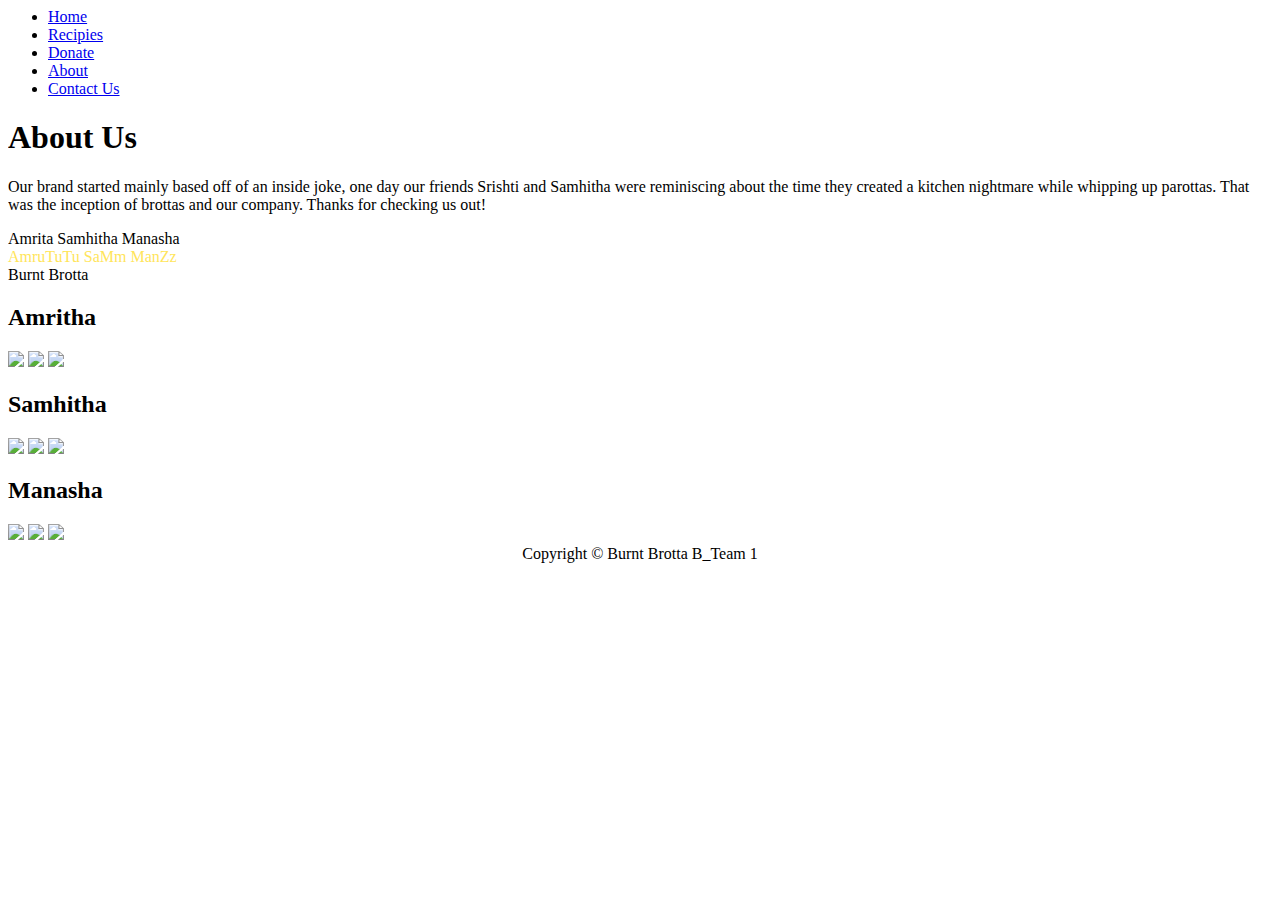
==== aboutUs.html @ 8d7c3d3d "Add files via upload" ====
<html lang="en"></html>
<head>
    <meta charset="UTF-8">
    <meta name="viewport" content="width=device-width">
    <title>Burnt Brotta | About</title>
    <link rel="stylesheet" href="./CSS files/aboutUs.css">
    <link rel="stylesheet" href="https://cdnjs.cloudflare.com/ajax/libs/font-awesome/5.15.4/css/all.min.css">
    <link rel="preconnect" href="https://fonts.googleapis.com">
    <link rel="preconnect" href="https://fonts.gstatic.com" crossorigin>
    <link href="https://fonts.googleapis.com/css2?family=Climate+Crisis&family=Poppins:wght@400;500;600;700;900&display=swap" rel="stylesheet">
    <link rel="stylesheet" href="https://cdnjs.cloudflare.com/ajax/libs/font-awesome/5.15.3/css/all.min.css">
    <link rel="preconnect" href="https://fonts.googleapis.com">
<link rel="preconnect" href="https://fonts.gstatic.com" crossorigin>
<link href="https://fonts.googleapis.com/css2?family=Sacramento&display=swap" rel="stylesheet">
</head>

<body>
  <!-- setting up the Mouse cursor -->
    <div class="circle"></div>
    <div class="circle"></div>
    <div class="circle"></div>
    <div class="circle"></div>
    <div class="circle"></div>
    <div class="circle"></div>
    <div class="circle"></div>
    <div class="circle"></div>
    <div class="circle"></div>
    <div class="circle"></div>
    <div class="circle"></div>
    <div class="circle"></div>
    <div class="circle"></div>
    <div class="circle"></div>
    

      <!-- NAVBAR -->
    <div id="navbar">
        <div class="logo"></div>
        <div class="menu">
            <ul>
                <li><a href="landingpage.html">Home</a></li>
                <li><a href="catalog.html">Recipies</a></li>
                <li><a href="https://www.nofoodwaste.org/" target="_blank">Donate</a></li>
                <li><a href="aboutUs.html">About</a></li>
                <li><a href="landingpage.html#contact" id="con">Contact Us</a></li>
            </ul>
        </div>
        
    </div>
    <script src="JS files/common.js" type="text/javascript"></script>


    <!-- about-section text-->
    <div class="about-section">
        <div class="inner-container">
            <h1>About Us</h1>
            <p class="text">
                Our brand started mainly based off of an inside joke, one day our friends Srishti and Samhitha were reminiscing about the time they created a kitchen nightmare while whipping up parottas. That was the inception of brottas and our company. Thanks for checking us out!
            </p>
            <div class="skills">
                <span>Amrita</span>
                <span>Samhitha</span>
                <span>Manasha</span>
            </div>
            <div class="skills" style="font-family: Sacramanto; color:  #ffe55b;" >
                <span>AmruTuTu</span>
                <span>SaMm</span>
                <span>ManZz</span>
            </div>
        </div>
        </div>
    </div>

    <!-- Contributors image -->
    <div class="us">
        <div class="usimage"></div>
        <div class="ustext">Burnt Brotta </div>
    </div>

    <!-- Common footer for all subpages -->
    <footer>
        <div class="footer">
          <div class="footer1">
            <h2>Amritha</h2>
            <div class="logos">
              <a href="https://www.instagram.com/amrututu/" target="_blank"><img src="images/instalogo.png" ></a>
              <a href="https://www.linkedin.com/in/amrithanandini/" target="_blank"><img src="images/linkedinlogo.png" ></a>
              <a href="https://github.com/amri-tah" target="_blank"><img src="images/githublogo.png" ></a>
            </div>
          </div>
          <div class="footer1">
            <h2>Samhitha</h2>
            <div class="logos">
              <a href="http://instagram.com/samhitha_07/" target="_blank"><img src="images/instalogo.png" ></a>
              <a href="https://www.linkedin.com/in/samhitha-s-476634270/" target="_blank"><img src="images/linkedinlogo.png"></a>
              <a href="https://github.com/Samhitha-07" target="_blank"><img src="images/githublogo.png"></a>
            </div>
          </div>
          <div class="footer1">
            <h2>Manasha</h2>
            <div class="logos">
              <a href="https://www.instagram.com/_maanzz_/" target="_blank"><img src="images/instalogo.png"></a>
              <a href="https://www.linkedin.com/in/manasha-arunachalam-531719250/" target="_blank"><img src="images/linkedinlogo.png"></a>
              <a href="https://github.com/Manasha-1204" target="_blank"><img src="images/githublogo.png"></a>
            </div>
          </div>
        </div>
      </footer>
      <p style="text-align: center; padding:1px; margin: 0;">Copyright &copy Burnt Brotta B_Team 1</p>
</body>
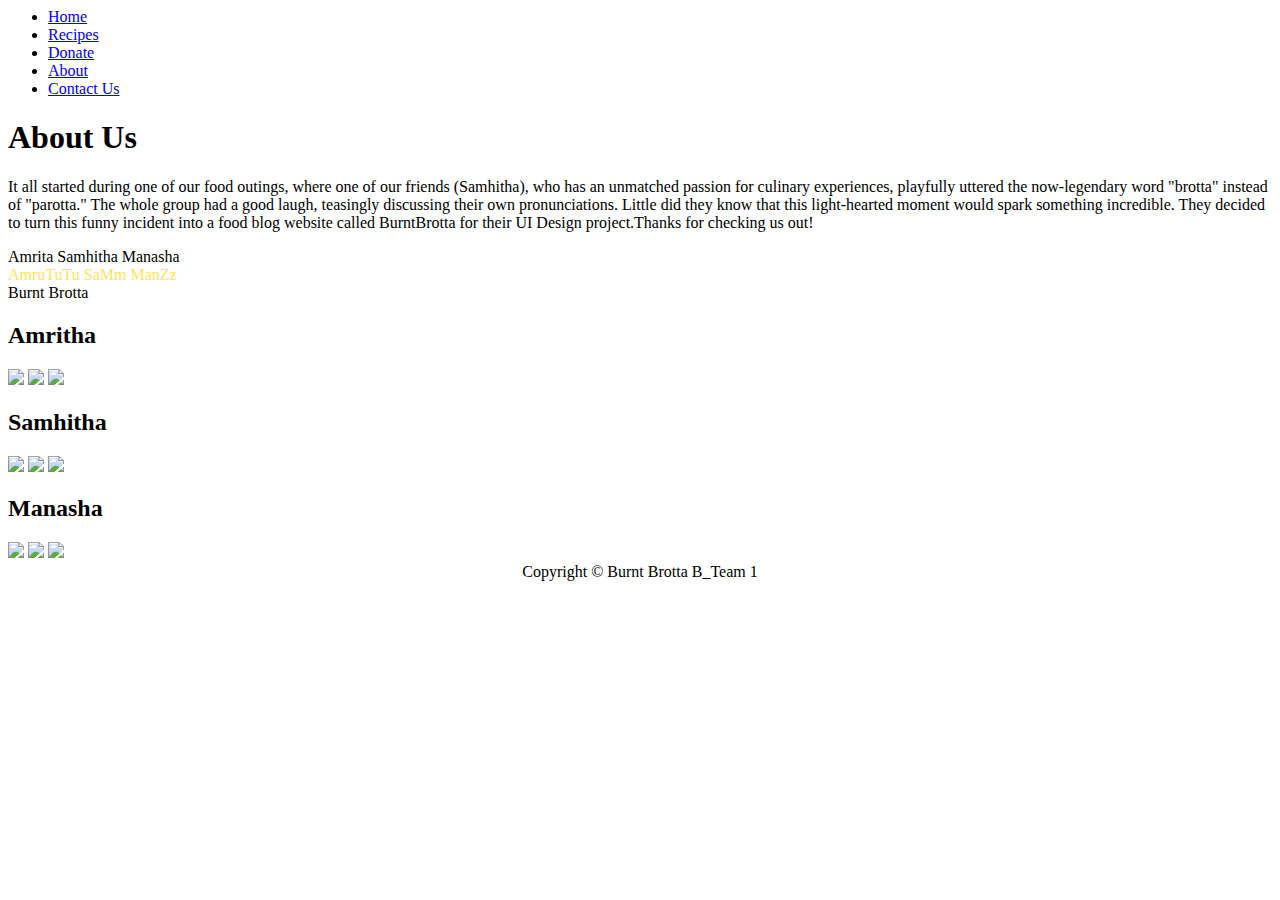
==== commit 95c2fe22: "Add files via upload" ====
--- a/aboutUs.html
+++ b/aboutUs.html
@@ -1,7 +1,6 @@
 <html lang="en"></html>
 <head>
-    <meta charset="UTF-8">
-    <meta name="viewport" content="width=device-width">
+    <meta charset="UTF-8"><meta name="viewport" content="width=device-width, initial-scale=1.0">
     <title>Burnt Brotta | About</title>
     <link rel="stylesheet" href="./CSS files/aboutUs.css">
     <link rel="stylesheet" href="https://cdnjs.cloudflare.com/ajax/libs/font-awesome/5.15.4/css/all.min.css">
@@ -37,11 +36,11 @@
         <div class="logo"></div>
         <div class="menu">
             <ul>
-                <li><a href="landingpage.html">Home</a></li>
-                <li><a href="catalog.html">Recipies</a></li>
+                <li><a href="index.html">Home</a></li>
+                <li><a href="catalog.html">Recipes</a></li>
                 <li><a href="https://www.nofoodwaste.org/" target="_blank">Donate</a></li>
                 <li><a href="aboutUs.html">About</a></li>
-                <li><a href="landingpage.html#contact" id="con">Contact Us</a></li>
+                <li><a href="index.html#contact" id="con">Contact Us</a></li>
             </ul>
         </div>
         
@@ -54,7 +53,7 @@
         <div class="inner-container">
             <h1>About Us</h1>
             <p class="text">
-                Our brand started mainly based off of an inside joke, one day our friends Srishti and Samhitha were reminiscing about the time they created a kitchen nightmare while whipping up parottas. That was the inception of brottas and our company. Thanks for checking us out!
+              It all started during one of our food outings, where one of our friends (Samhitha), who has an unmatched passion for culinary experiences, playfully uttered the now-legendary word "brotta" instead of "parotta." The whole group had a good laugh, teasingly discussing their own pronunciations. Little did they know that this light-hearted moment would spark something incredible. They decided to turn this funny incident into a food blog website called BurntBrotta for their UI Design project.Thanks for checking us out!
             </p>
             <div class="skills">
                 <span>Amrita</span>
